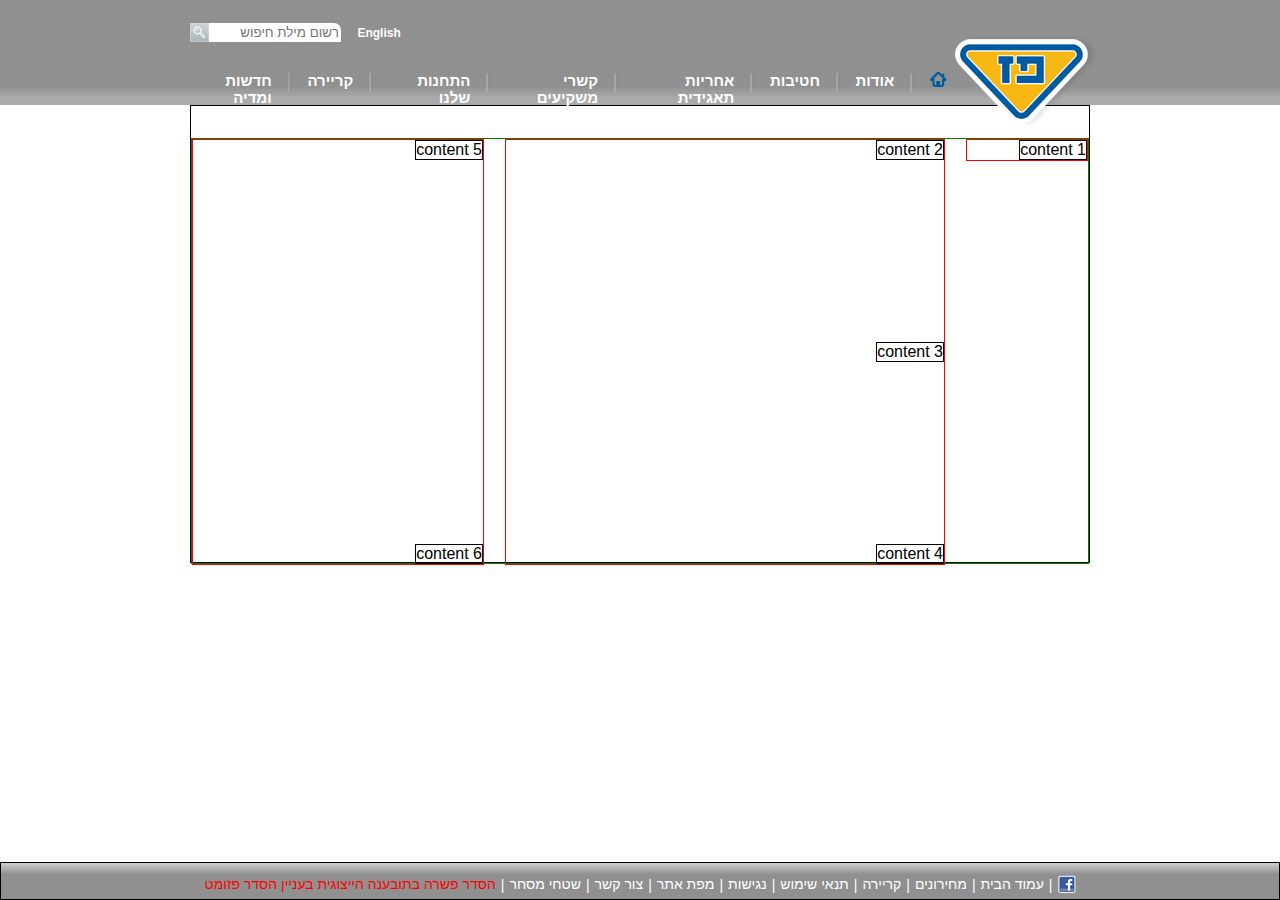
==== contact_page.html @ d85e0236 "add contact_page layout" ====
<!DOCTYPE html>
<html lang="en">

<head>
  <link rel="stylesheet" href="style.css">
  <title>פז - עמוד הבית</title>
</head>

<body>



  <header>

    <div class="header_container">
      <div class="header-top">
        <a href="#">English</a>
        <div class="search-container">
          <form action="" class="search-form">
            <input type="text" placeholder="רשום מילת חיפוש"><button type="submit"></button>
          </form>
        </div>
      </div>
      <div class="header-bottom">
        <div class="logo">
          <a href="#"><img src="images/paz_logo.png" alt=""></a>
        </div>
        <nav class="top-bar">
          <ul>
            <li>
              <a href="#"><img src="images/menu_home_blue.png" alt=""></a>
            </li>
            <li class="sep"></li>
            <li class="dropdown">
              <a href="#">אודות</a>
              <ul class="dropdown-content">
                <li><a href="#">אודות</a></li>
                <li class="sep-2"></li>
                <li><a href="#">היסטוריה</a></li>
                <li class="sep-2"></li>
                <li><a href="#">חזון וערכים</a></li>
                <li class="sep-2"></li>
                <li><a href="#">מבנה הקבוצה</a></li>
                <li class="sep-2"></li>
                <li><a href="#">חברי דירקטוריון</a></li>
                <li class="sep-2"></li>
                <li><a href="#">הנהלת הקבוצה</a></li>
                <li class="sep-2"></li>
                <li><a href="#">פרסים והוקרה</a></li>
              </ul>
            </li>
            <li class="sep"></li>
            <li class="dropdown"><a href="#">חטיבות</a>
              <ul class="dropdown-content">
                <li><a href="#">חטיבות</a></li>
                <li class="sep-2"></li>
                <li><a href="#">קמעונאות ומסחר</a></li>
                <li class="sep-2"></li>
                <li><a href="#">תעשיות ושירותים</a></li>
                <li class="sep-2"></li>
                <li><a href="#">זיקוק</a></li>
              </ul>
            </li>
            <li class="sep"></li>
            <li class="dropdown"><a href="#">אחריות תאגידית</a>
              <ul class="dropdown-content">
                <li><a href="#">אחריות תאגידית</a></li>
                <li class="sep-2"></li>
                <li><a href="#">הקוד האתי</a></li>
                <li class="sep-2"></li>
                <li><a href="#">מעורבות חברתית</a></li>
                <li class="sep-2"></li>
                <li><a href="#">נגישות</a></li>
                <li class="sep-2"></li>
                <li><a href="#">איכות הסביבה ובטיחות</a></li>
                <li class="sep-2"></li>
                <li><a href="#">דירוג מעלה</a></li>
              </ul>
            </li>
            <li class="sep"></li>
            <li class="dropdown"><a href="#">קשרי משקיעים</a>
              <ul class="dropdown-content">
                <li><a href="#">פרופיל החברה</a></li>
                <li class="sep-2"></li>
                <li><a href="#">דו"חות כספיים</a></li>
                <li class="sep-2"></li>
                <li><a href="#">כלים למשקיעים</a></li>
                <li class="sep-2"></li>
                <li><a href="#">נתוני מניה</a></li>
                <li class="sep-2"></li>
                <li><a href="#">אסיפות כלליות</a></li>
              </ul>
            </li>
            <li class="sep"></li>
            <li class="dropdown"><a href="#">התחנות שלנו</a>
              <ul class="dropdown-content">
                <li><a href="#">התחנות שלנו</a></li>
                <li class="sep-2"></li>
                <li><a href="#">נגישות מתחמי פז</a></li>
                <li class="sep-2"></li>
                <li><a href="#">רשימת תחנות</a></li>
                <li class="sep-2"></li>
                <li><a href="#">מועדונים</a></li>
              </ul>
            </li>
            <li class="sep"></li>
            <li class="dropdown"><a href="#">קריירה</a>
              <ul class="dropdown-content">
                <li><a href="#">לעבוד בפז</a></li>
                <li class="sep-2"></li>
                <li><a href="#">ניהול תחנת פז</a></li>
                <li class="sep-2"></li>
                <li><a href="#">קריירה</a></li>
              </ul>
            </li>
            <li class="sep"></li>
            <li class="dropdown"><a href="#">חדשות ומדיה</a>
              <ul class="dropdown-content">
                <li><a href="#">פרסומות</a></li>
                <li class="sep-2"></li>
                <li><a href="#">הודעות לעיתונות</a></li>
              </ul>
            </li>
          </ul>
        </nav>
      </div>
  </header>

  <main class="contact-page">

    <div class="row">

      <div class="col">
        <div class="content">content 1</div>
      </div>

    

    <div class="col">
      <div class="content">content 2</div>
      <div class="content">content 3</div>
      <div class="content">content 4</div>
    </div>

    <div class="col">
  
      <div class="content">content 5</div>
      <div class="content">content 6</div>

    </div>

  </div>
  

  </main>

 

  <footer>

    <ul class="footer-nav">
      <li><a class="fb" href="#"></a></li>
      <li class="sep-1">|</li>
      <li><a href="#">עמוד הבית</a></li>
      <li class="sep-1">|</li>
      <li><a href="#">מחירונים</a></li>
      <li class="sep-1">|</li>
      <li><a href="#">קריירה</a></li>
      <li class="sep-1">|</li>
      <li><a href="#">תנאי שימוש</a></li>
      <li class="sep-1">|</li>
      <li><a href="#">נגישות</a></li>
      <li class="sep-1">|</li>
      <li><a href="#">מפת אתר</a></li>
      <li class="sep-1">|</li>
      <li><a href="#">צור קשר</a></li>
      <li class="sep-1">|</li>
      <li><a href="#">שטחי מסחר</a></li>
      <li class="sep-1">|</li>
      <li><a class="pazomat" href="#">הסדר פשרה בתובענה הייצוגית בעניין הסדר פזומט</a></li>
    </ul>

  </footer>


</body>

</html>
---- style.css ----
* {
    box-sizing: border-box;
    font-family: Arial, Helvetica, sans-serif;
    margin: 0;
}

html {
    direction: rtl;
}

header {
    height: 105px;
    width: 100;
    position: relative;
    background-color: rgb(144, 144, 144);
    background: linear-gradient(180deg, rgba(144, 144, 144, 1) 82%, rgba(170, 170, 170, 1) 93%);
}

.header_container {
    display: flex;
    flex-direction: column;
    margin: auto;
    width: 900px;
    height: 105px;
    justify-content: flex-end;
    align-items: flex-end;
    position: relative;
}

li.sep {
    width: 4px;
    height: 21px;
    background: url(images/menu_sep.png) no-repeat 0 0px;
    margin: 0 16px;
}

.search-container {
    display: inline-block;
}

.search-container input {
    border: none;
    border-top-right-radius: 7px;
    width: 132px;
    height: 19px;
    display: inline-block;
}

.search-container button {
    background: url(images/search_button.png)no-repeat 0 0px;
    border: none;
    width: 19px;
    height: 19px;
    display: inline-block;
}

.search-form {
    display: flex;
    justify-content: flex-end;
}

.top-bar>ul {
    width: 757px;
    height: 33px;
    display: flex;
    list-style: none;
    padding: 0;
}

.header-bottom {
    display: flex;
    justify-content: flex-end;
    margin-right: 30px;
}

.logo {
    position: absolute;
    left: 765px;
    top: 35px;
}

.top-bar>ul>li>a {
    text-decoration: none;
    color: #fff;
    font-size: 15px;
    height: 33px;
    font-weight: bold;
    display: inline-block;
}

.sep-2 {
    width: 100%;
    zoom: 1;
    padding: 0;
    margin: 0;
    height: 1px;
    background: url(images/menu_dropdown_sep.png) repeat-x 0 0;
}

.dropdown-content a {
    display: block;
}

.dropdown-content a:not(.sep-2) {
    font-size: 15px;
    font-weight: bold;
    text-decoration: none;
    color: #fff;
    padding: 4px;
    white-space: nowrap;
}

.dropdown {
    position: relative;
    display: inline;
    z-index: 1;
}

.dropdown-content {
    background: rgb(144, 144, 144);
    background: linear-gradient(0deg, rgba(144, 144, 144, 1) 88%, rgba(171, 171, 171, 1) 95%);
    display: flex;
    position: absolute;
    flex-direction: column;
    list-style: none;
    padding: 0;
    top: 33px;
    display: none;
}

.dropdown-content a:hover {
    background-color: rgb(188, 188, 188);
}

.dropdown a:hover {
    color: rgb(0, 96, 155);
    text-decoration: underline;
}

.dropdown:hover>.dropdown-content {
    display: block;
}

.header-top {
    margin-bottom: 30px;
}

.header-top a {
    text-decoration: none;
    color: #fff;
    font-size: 12px;
    font-weight: bold;
    display: inline-block;
    margin-left: 12px;
}



.row-content-1 {
    position: relative;
    width: 293px;
    height: 355px;
    margin-left: 5px;
    margin-right: 5px;
    margin-top: 30px;
    border-bottom-right-radius: 20px;
}

.row-content-1>div {
    display: flex;
    flex-direction: column;
    align-items: flex-start;
    position: absolute;
    color: #fff;
    font-size: 13px;
    width: 248px;
    height: 97px;
    bottom: 0;
    margin: 8px;
    border-bottom-right-radius: 20px;
    background-color: rgb(125, 125, 125, 0.9);
}

.row-content-1>div p {
    width: 228px;
    height: 52px;
    padding-right: 10px;
    margin-top: 4px;
}

.row-content-1>div h3 {
    padding-right: 10px;
    width: 228px;
    height: 14px;
    margin-top: 5px;
}

.read-more {
    width: 54px;
    height: 15px;
    background: url(images/read_more_white.png) no-repeat left center;
    align-self: flex-end;
    margin-left: 10px;
    margin-top: 5px;
}

.row-content-1>div a {
    color: #fff;
    width: 54px;
    display: inline-block;
}

.read-more>a:hover {
    color: rgb(0, 96, 155);
}

.read-more:hover {
    background: url(images/read_more_blue.png) no-repeat left center;
}

.row-content-1:nth-child(1) {
    background: url(images/1908364606615453350.JPG);
}

.row-content-1:nth-child(2) {
    background: url(images/Picture-046410251500.jpg);
}

.row-content-1:nth-child(3) {
    background: url(images/פזקר_-291_354410564000.jpg);
}

.row-content-2 {
    border: 2px solid rgb(235, 235, 235);
    width: 292px;
    height: 216px;
    margin-left: 5.5px;
    margin-right: 5.5px;
    margin-top: 18px;
    border-top-right-radius: 20px;
    background: rgb(236, 236, 236);
    background: linear-gradient(0deg, rgba(236, 236, 236, 1) 33%, rgba(254, 254, 254, 1) 79%);
    display: flex;
    flex-direction: column;
    align-items: flex-start;
    color: rgb(87, 87, 87, 1);
    font-size: 13px;
}

.more-details, .area {
    background: url(images/read_more_yellow.png) no-repeat left center;
}

.row-content-2>h3 {
    height: 33px;
    right: 4px;
    line-height: 34px;
    font-weight: bold;
    margin-bottom: 15px;
    font-size: 14px;
    width: 244px;
    height: 33px;
    margin-right: 24px;
    padding: 0;
    border-bottom: 2px solid rgb(235, 235, 235);;
}

.row-content-2>img {
    width: 250px;
    height: 110px;
    margin-right: 24px;
}

.more-details {
    margin-top: 15px;
    margin-left: 15px;
    width: 87.5px;
    height: 15px;
    align-self: flex-end;
}

.more-details>a {
    width: 87.5px;
    height: 15px;
    display: inline-block;
}

.more-details>a, .area>a {
    color: rgb(114, 113, 109);
}

.more-details>a:hover, .area>a:hover {
    color: rgb(0, 96, 155);
}

.more-details:hover, .area>a:hover {
    background: url(images/read_more_blue.png) no-repeat left center;
}

.distribution {
    display: flex;
    justify-content: space-between;
    align-items: flex-start;
    width: 244px;
    height: 168px;
    margin-right: 15px;
    margin-bottom: 10px;
}
.distribution>img[src^="images/Untitled-3058756287.jpg"]{
    display: inline-block;
    height: 165px;
}
.areas {
    width: 54px;
    height: 70px;
    display: inline-block;
}

.area {
    width: 37.5px;
    height: 13px;
    margin: 7px;
    display: block;
}

.area>a {
    width: 37.5px;
    height: 13px;
    display: block;
}




footer {
    border: 1px solid black;
    position: fixed;
    width: 100%;
    height: 38px;
    bottom: 0;
    background-color: rgb(144, 144, 144);
    background: linear-gradient(0deg, rgba(144, 144, 144, 1) 69%, rgba(203, 203, 203, 1) 97%);
}

.footer-nav {
   
    height: 30px;
    display: flex;
    justify-content: center;
    align-items: flex-end;
    list-style: none;
    padding: 0;

}

.footer-nav>li.sep-1 {
  margin-left: 5px;
  margin-right: 5px;
    color: #fff;
    font-size: 14px;

}

.footer-nav>li>a.pazomat{
    color: red;
}

.footer-nav>li>a{
    text-decoration: none;
    color: #fff;
    font-size: 14px;

}
.footer-nav>li>a.fb{
    width: 18px;
    height: 18px;
    display: block;
  
    background-image: url(images/fb_icon.png) ;
}


.footer-nav>li>a:hover,.header-top>a:hover {
    color: rgb(0, 96, 155);
    text-decoration: underline;
}

.row {
    border: 1px solid green;
    display: flex;
    justify-content: space-between;
    align-items: flex-start;
    height:426px ;
    
}
.col{
    border: 1px solid red;
    display: flex;
    flex-direction: column;
    justify-content: space-between;
    align-items: flex-start;
    
    
   
}
.col:nth-child(1){
  flex-basis: 122px;
    
    
   
}

.col:nth-child(2){
    flex-basis: 440px;
    height: 426px;
      
      
     
  }

  .col:nth-child(3){
    flex-basis: 292px;
    height: 426px;
      
     
  }
  


main.contact-page{
    margin: auto;
    border: 1px solid black;
    width: 900px;
    height: 458px;
    padding-top: 32px;
    
}

.content{
    border: 1px solid black;
}
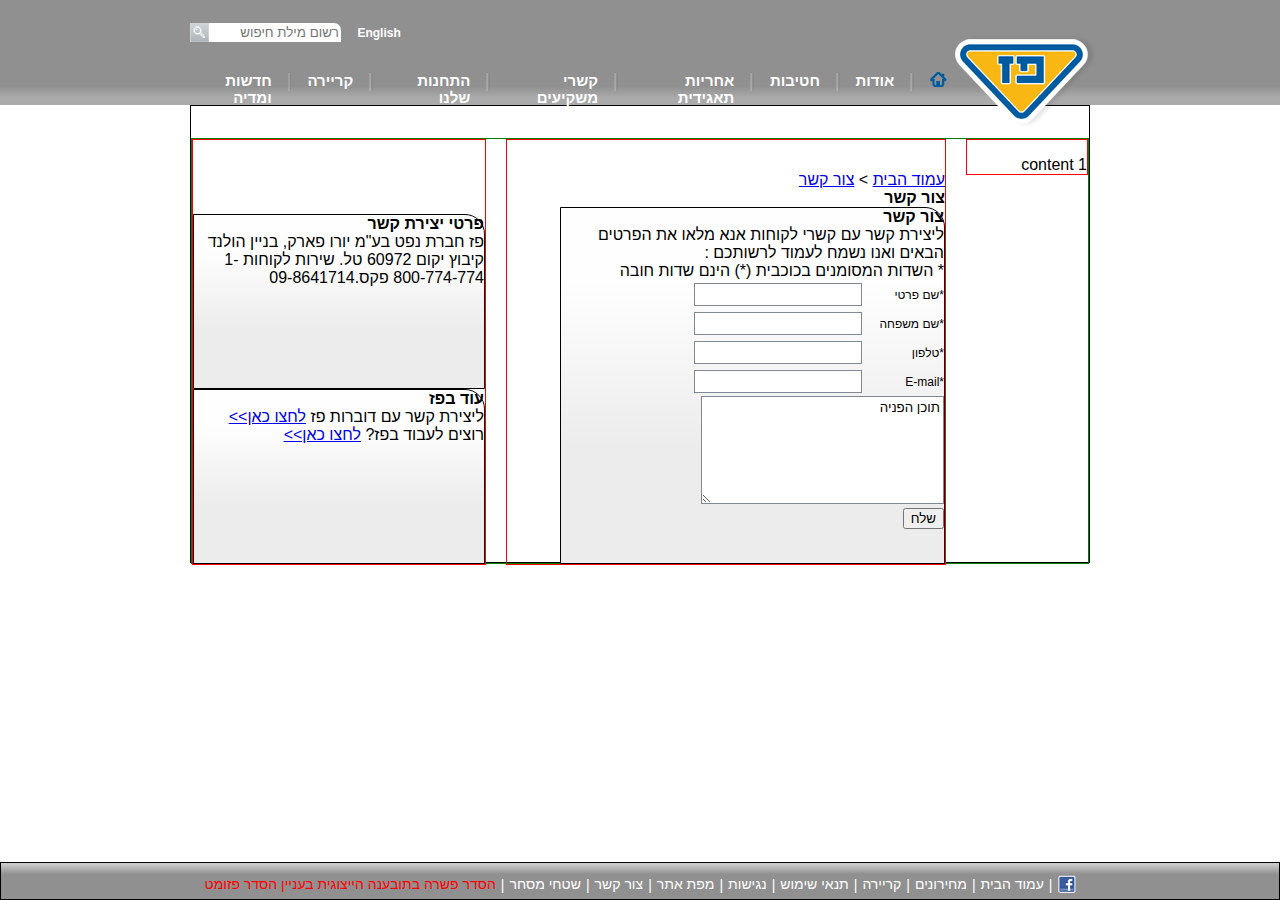
==== commit 7673f436: "fix layout bug in index and add contact page" ====
--- a/contact_page.html
+++ b/contact_page.html
@@ -128,33 +128,100 @@
 
   <main class="contact-page">
 
-    <div class="row">
+    <div class="row_contact">
 
       <div class="col">
         <div class="content">content 1</div>
       </div>
 
-    
-
-    <div class="col">
-      <div class="content">content 2</div>
-      <div class="content">content 3</div>
-      <div class="content">content 4</div>
+
+
+      <div class="col">
+        <div class="content-2">
+
+          <div>
+            <a href="#">עמוד הבית</a>
+            <span>></span>
+            <a href="#">צור קשר</a>
+          </div>
+
+        </div>
+
+        <div class="content-3">
+          <h4>צור קשר</h4>
+
+        </div>
+
+
+        <div class="content-4">
+
+          <form class="contact-form" action="">
+            <h4>צור קשר</h4>
+            <p>ליצירת קשר עם קשרי לקוחות אנא מלאו את הפרטים הבאים ואנו נשמח לעמוד לרשותכם :</p>
+            <p>* השדות המסומנים בכוכבית (*) הינם שדות חובה</p>
+
+<div class="fields">
+  <div> <label for="">*שם פרטי</label>
+    <input type="text">
+  </div>
+
+  <div><label for="">*שם משפחה</label>
+    <input type="text">
+  </div>
+  <div><label for="">*טלפון</label>
+    <input type="tel">
+  </div>
+  <div></div>
+  <div><label for="">*E-mail</label>
+    <input type="email">
+  </div>
+
+
+
+  <textarea name="" id="" cols="20" rows="3">תוכן הפניה</textarea>
+  <button>שלח</button></div>
+
+
+
+          </form>
+
+
+        </div>
+
+      </div>
+
+      <div class="col">
+
+        <div class="content-5">
+          <div>
+            <h4>פרטי יצירת קשר</h4>
+            <p>פז חברת נפט בע"מ
+              יורו פארק, בניין הולנד
+              קיבוץ יקום 60972
+              טל. שירות לקוחות 1-800-774-774
+              פקס.09-8641714</p>
+          </div>
+
+
+        </div>
+        <div class="content-6">
+          <div>
+            <h4>עוד בפז</h4>
+            <span>ליצירת קשר עם דוברות פז</span>
+            <a href="#">לחצו כאן>> </a>
+            <span>רוצים לעבוד בפז?</span>
+            <a href="#">לחצו כאן>> </a>
+          </div>
+        </div>
+
+      </div>
+
     </div>
 
-    <div class="col">
-  
-      <div class="content">content 5</div>
-      <div class="content">content 6</div>
-
-    </div>
-
-  </div>
-  
 
   </main>
 
- 
+
 
   <footer>
 
--- a/style.css
+++ b/style.css
@@ -154,6 +154,11 @@
     margin-left: 12px;
 }
 
+.row {
+   
+    display: flex;  
+    justify-content: center;  
+}
 
 
 .row-content-1 {
@@ -385,7 +390,8 @@
     text-decoration: underline;
 }
 
-.row {
+
+.row_contact {
     border: 1px solid green;
     display: flex;
     justify-content: space-between;
@@ -397,34 +403,23 @@
     border: 1px solid red;
     display: flex;
     flex-direction: column;
-    justify-content: space-between;
+    justify-content: flex-end;
     align-items: flex-start;
-    
-    
-   
 }
 .col:nth-child(1){
   flex-basis: 122px;
-    
-    
-   
+  height: 36px;  
 }
 
 .col:nth-child(2){
     flex-basis: 440px;
-    height: 426px;
-      
-      
-     
+    height: 426px;   
   }
 
   .col:nth-child(3){
     flex-basis: 292px;
-    height: 426px;
-      
-     
+    height: 426px;     
   }
-  
 
 
 main.contact-page{
@@ -437,6 +432,49 @@
 }
 
 .content{
+    
+}
+form.contact-form label{
+    display: inline-block;
+    font-size: 12px;
+    width: 75px;
+}
+
+
+.contact-form{
     border: 1px solid black;
-}
-
+    width: 385px;
+    height: 357px;
+    background: rgb(236, 236, 236);
+    background: linear-gradient(0deg, rgba(236, 236, 236, 1) 33%, rgba(254, 254, 254, 1) 79%);
+    border-top-right-radius:20px;
+}
+
+.col>.content-5,.col>.content-6{
+    border: 1px solid black;
+    border-top-right-radius:20px;
+    width: 292px;
+    height: 175px;
+    background: rgb(236, 236, 236);
+    background: linear-gradient(0deg, rgba(236, 236, 236, 1) 33%, rgba(254, 254, 254, 1) 79%);
+
+}
+
+.fields>textarea{
+    padding: 3px;
+    width: 243px;
+    height: 108px;
+    border: 1px solid #808992;
+}
+
+.fields input{
+    width: 168px;
+    padding: 3px;
+    margin: 3px;
+    border: 1px solid #808992;
+}
+
+.fields{
+    width: 260px;
+    height: 216px;
+}
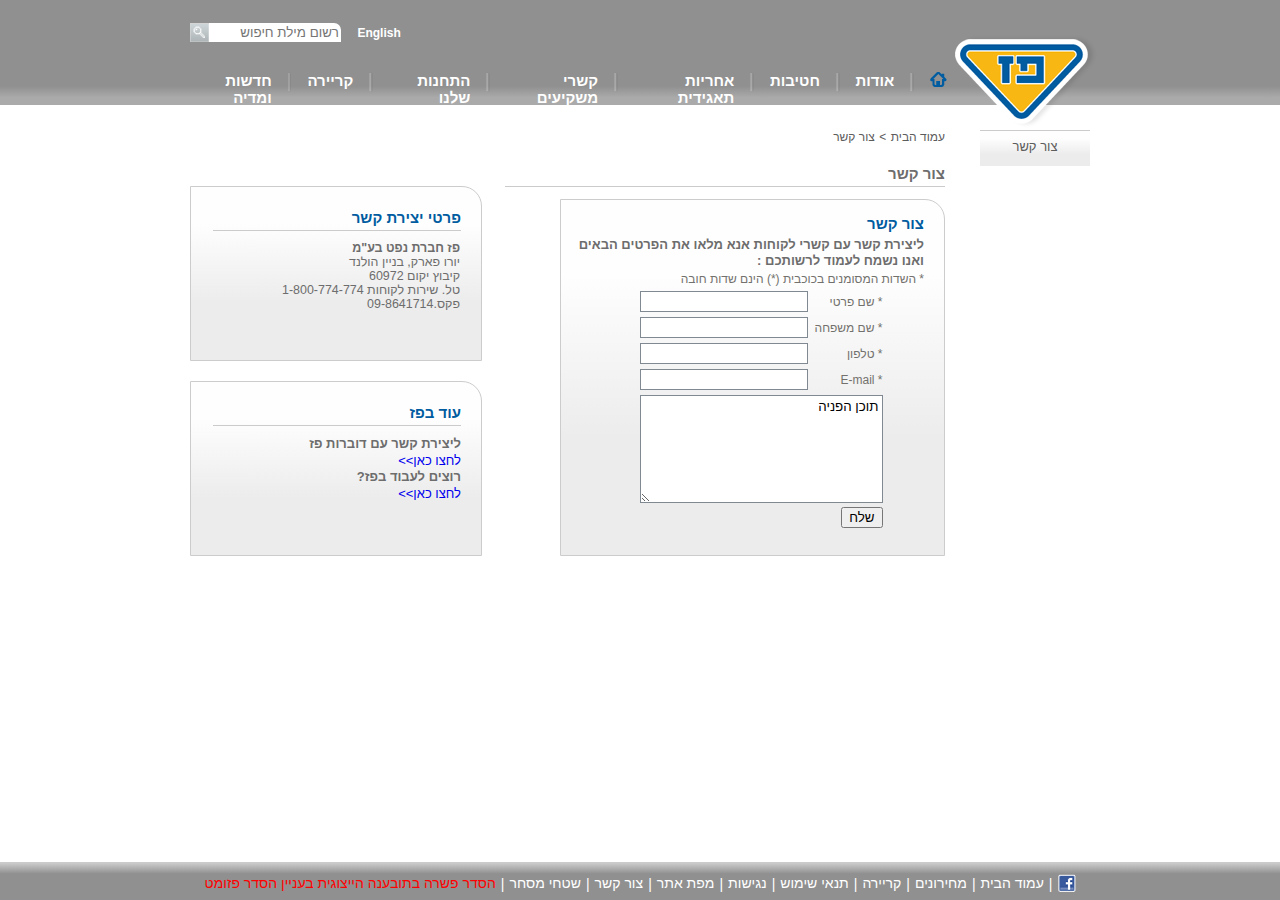
==== commit 040c677a: "end of contat page" ====
--- a/contact_page.html
+++ b/contact_page.html
@@ -127,89 +127,61 @@
   </header>
 
   <main class="contact-page">
-
     <div class="row_contact">
-
-      <div class="col">
-        <div class="content">content 1</div>
-      </div>
-
-
-
-      <div class="col">
+      <div class="col_contact">
+        <div class="content">
+
+          <a class="button-contact" href="#">צור קשר</a>
+
+        </div>
+      </div>
+      <div class="col_contact">
         <div class="content-2">
-
-          <div>
+          <div class="navigation">
             <a href="#">עמוד הבית</a>
             <span>></span>
             <a href="#">צור קשר</a>
           </div>
-
-        </div>
-
+        </div>
         <div class="content-3">
           <h4>צור קשר</h4>
-
-        </div>
-
-
+        </div>
         <div class="content-4">
-
           <form class="contact-form" action="">
             <h4>צור קשר</h4>
-            <p>ליצירת קשר עם קשרי לקוחות אנא מלאו את הפרטים הבאים ואנו נשמח לעמוד לרשותכם :</p>
-            <p>* השדות המסומנים בכוכבית (*) הינם שדות חובה</p>
-
-<div class="fields">
-  <div> <label for="">*שם פרטי</label>
-    <input type="text">
-  </div>
-
-  <div><label for="">*שם משפחה</label>
-    <input type="text">
-  </div>
-  <div><label for="">*טלפון</label>
-    <input type="tel">
-  </div>
-  <div></div>
-  <div><label for="">*E-mail</label>
-    <input type="email">
-  </div>
-
-
-
-  <textarea name="" id="" cols="20" rows="3">תוכן הפניה</textarea>
-  <button>שלח</button></div>
-
-
-
+            <p class="directive">ליצירת קשר עם קשרי לקוחות אנא מלאו את הפרטים הבאים ואנו נשמח לעמוד לרשותכם :</p>
+            <p class="mandatory_field">* השדות המסומנים בכוכבית (*) הינם שדות חובה</p>
+            <div class="fields">
+              <div><label for="">* שם פרטי</label><input type="text"></div>
+              <div><label for="">* שם משפחה</label><input type="text"></div>
+              <div><label for="">* טלפון</label><input type="tel"></div>
+              <div><label for="">* E-mail</label><input type="email"></div>
+              <textarea name="" id="" cols="20" rows="3">תוכן הפניה</textarea>
+              <button>שלח</button>
+            </div>
           </form>
-
-
-        </div>
-
-      </div>
-
-      <div class="col">
+        </div>
+      </div>
+      <div class="col_contact">
 
         <div class="content-5">
           <div>
             <h4>פרטי יצירת קשר</h4>
-            <p>פז חברת נפט בע"מ
-              יורו פארק, בניין הולנד
-              קיבוץ יקום 60972
-              טל. שירות לקוחות 1-800-774-774
-              פקס.09-8641714</p>
+            <div class="address">
+              <h5>פז חברת נפט בע"מ</h5>
+              <h5>יורו פארק, בניין הולנד</h5>
+              <h5>קיבוץ יקום 60972</h5>
+              <h5>טל. שירות לקוחות 1-800-774-774</h5>
+              <h5>פקס.09-8641714</h5>
+            </div>
           </div>
-
-
         </div>
         <div class="content-6">
-          <div>
-            <h4>עוד בפז</h4>
-            <span>ליצירת קשר עם דוברות פז</span>
+          <h4>עוד בפז</h4>
+          <div class="more-pas"> 
+            <h5>ליצירת קשר עם דוברות פז</h5>
             <a href="#">לחצו כאן>> </a>
-            <span>רוצים לעבוד בפז?</span>
+            <h5>רוצים לעבוד בפז?</h5>
             <a href="#">לחצו כאן>> </a>
           </div>
         </div>
--- a/style.css
+++ b/style.css
@@ -155,16 +155,15 @@
 }
 
 .row {
-   
-    display: flex;  
-    justify-content: center;  
-}
-
+    display: flex;
+    justify-content: center;
+}
 
 .row-content-1 {
     position: relative;
     width: 293px;
     height: 355px;
+    min-width: 293px;
     margin-left: 5px;
     margin-right: 5px;
     margin-top: 30px;
@@ -267,7 +266,8 @@
     height: 33px;
     margin-right: 24px;
     padding: 0;
-    border-bottom: 2px solid rgb(235, 235, 235);;
+    border-bottom: 2px solid rgb(235, 235, 235);
+    ;
 }
 
 .row-content-2>img {
@@ -311,10 +311,12 @@
     margin-right: 15px;
     margin-bottom: 10px;
 }
-.distribution>img[src^="images/Untitled-3058756287.jpg"]{
+
+.distribution>img[src^="images/Untitled-3058756287.jpg"] {
     display: inline-block;
     height: 165px;
 }
+
 .areas {
     width: 54px;
     height: 70px;
@@ -334,11 +336,8 @@
     display: block;
 }
 
-
-
-
 footer {
-    border: 1px solid black;
+    
     position: fixed;
     width: 100%;
     height: 38px;
@@ -348,133 +347,243 @@
 }
 
 .footer-nav {
-   
     height: 30px;
     display: flex;
     justify-content: center;
     align-items: flex-end;
     list-style: none;
+    min-width: 900px;
     padding: 0;
-
 }
 
 .footer-nav>li.sep-1 {
-  margin-left: 5px;
-  margin-right: 5px;
+    margin-left: 5px;
+    margin-right: 5px;
     color: #fff;
     font-size: 14px;
-
-}
-
-.footer-nav>li>a.pazomat{
+}
+
+.footer-nav>li>a.pazomat {
     color: red;
 }
 
-.footer-nav>li>a{
+.footer-nav>li>a {
     text-decoration: none;
     color: #fff;
     font-size: 14px;
-
-}
-.footer-nav>li>a.fb{
+}
+
+.footer-nav>li>a.fb {
     width: 18px;
     height: 18px;
     display: block;
-  
-    background-image: url(images/fb_icon.png) ;
-}
-
-
-.footer-nav>li>a:hover,.header-top>a:hover {
+    background-image: url(images/fb_icon.png);
+}
+
+.footer-nav>li>a:hover, .header-top>a:hover {
     color: rgb(0, 96, 155);
     text-decoration: underline;
 }
 
-
 .row_contact {
-    border: 1px solid green;
     display: flex;
     justify-content: space-between;
     align-items: flex-start;
-    height:426px ;
+    height: 426px;
+}
+
+.col_contact {
     
-}
-.col{
-    border: 1px solid red;
     display: flex;
     flex-direction: column;
     justify-content: flex-end;
     align-items: flex-start;
 }
-.col:nth-child(1){
-  flex-basis: 122px;
-  height: 36px;  
-}
-
-.col:nth-child(2){
+
+.col_contact:nth-child(1) {
+    flex-basis: 122px;
+    height: 36px;
+}
+
+.col_contact:nth-child(2) {
     flex-basis: 440px;
-    height: 426px;   
-  }
-
-  .col:nth-child(3){
+    height: 426px;
+}
+
+.col_contact:nth-child(3) {
+    
     flex-basis: 292px;
-    height: 426px;     
-  }
-
-
-main.contact-page{
+    height: 370px;
+    justify-content: space-between;
+    align-self: flex-end;
+}
+
+main.contact-page {
     margin: auto;
-    border: 1px solid black;
     width: 900px;
     height: 458px;
-    padding-top: 32px;
-    
-}
-
-.content{
-    
-}
-form.contact-form label{
+    padding-top: 25px;
+}
+
+form.contact-form label {
     display: inline-block;
     font-size: 12px;
     width: 75px;
 }
 
-
-.contact-form{
-    border: 1px solid black;
+.contact-form {
+    border: 1px solid rgb(204, 204, 204);
     width: 385px;
     height: 357px;
     background: rgb(236, 236, 236);
     background: linear-gradient(0deg, rgba(236, 236, 236, 1) 33%, rgba(254, 254, 254, 1) 79%);
-    border-top-right-radius:20px;
-}
-
-.col>.content-5,.col>.content-6{
-    border: 1px solid black;
-    border-top-right-radius:20px;
+    border-top-right-radius: 20px;
+}
+
+.col_contact>.content-5, .col_contact>.content-6 {
+    border: 1px solid rgb(204, 204, 204);
+    border-top-right-radius: 20px;
     width: 292px;
     height: 175px;
     background: rgb(236, 236, 236);
     background: linear-gradient(0deg, rgba(236, 236, 236, 1) 33%, rgba(254, 254, 254, 1) 79%);
-
-}
-
-.fields>textarea{
+}
+
+.contact-form>p.directive {
+    width: 347px;
+    height: 30px;
+    font-size: 13px;
+    display: block;
+    color: #6d6d6d;
+    font-size: 13px;
+    font-weight: bold;
+    line-height: 1.2;
+    margin: 5px 0;
+}
+
+.contact-form>h4 {
+    color: #005ca0;
+    font-weight: bold;
+    font-size: 15px;
+    margin-right: 20px;
+    margin-top: 15px;
+}
+
+.contact-form>p.mandatory_field, form.contact-form label {
+    color: #72716d;
+    font-size: 12px;
+}
+
+.contact-form>p.mandatory_field, .contact-form>p.directive {
+    margin-right: 20px;
+}
+
+.fields>textarea {
     padding: 3px;
     width: 243px;
     height: 108px;
+    margin-top: 5px;
     border: 1px solid #808992;
 }
 
-.fields input{
+.fields input {
     width: 168px;
-    padding: 3px;
-    margin: 3px;
+    padding: 2px;
+    margin-top: 5px;
     border: 1px solid #808992;
 }
 
-.fields{
+.fields {
     width: 260px;
     height: 216px;
-}
+    margin: auto;
+}
+
+.content-3>h4 {
+    font-size: 15px;
+    font-weight: bold;
+    border-bottom: 1px solid #cbcbcb;
+    margin-bottom: 12px;
+    padding-bottom: 4px;
+    width: 440px;
+    color: #6d6d6d;
+}
+
+.content-2>.navigation {
+margin-bottom: 20px;
+}
+
+.content-2>.navigation >*{
+    color: #5c5c5c;
+    text-decoration: none;
+    outline: none;
+    font-size: 12px;
+}
+
+
+.content-2>.navigation >a:hover ,.content-6 a:hover,.button-contact:hover{
+    color: rgb(0, 96, 155);
+    text-decoration: underline;
+}
+
+.address{
+    
+    color: #6d6d6d;
+    width: 248px;
+    height:65px;
+    font-size: 15px;
+    margin: auto;
+ 
+}
+
+.address > h5{
+    font-weight:normal;
+ 
+ 
+}
+.address > h5:nth-child(1){
+    font-weight: bold;
+ 
+ 
+}
+
+.content-5 h4,.content-6 h4{
+      font-size: 15px;
+    font-weight: bold;
+    color: #005ca0;
+    margin-bottom: 10px;
+    margin-right: 20px;
+    margin-top: 20px;
+    width: 248px;
+    border-bottom: 1px solid #cbcbcb;
+    line-height: 1.5;
+}
+
+.content-6 h5{
+    color: #6d6d6d;
+    font-size: 13px;
+
+}
+.more-pas{
+   margin-right: 20px;
+}
+
+.content-6 a{
+    font-size: 13px;
+    text-decoration:none;
+
+}
+
+.button-contact{
+display: block;
+width: 110px;
+height: 36px;
+text-align: center;
+text-decoration:none;
+border-top: 1px solid  #cbcbcb;
+font-size: 13px;
+color: #5c5c5c;
+line-height: 32px;
+background: rgb(236, 236, 236);
+background: linear-gradient(0deg, rgba(236, 236, 236, 1) 33%, rgba(254, 254, 254, 1) 79%);
+}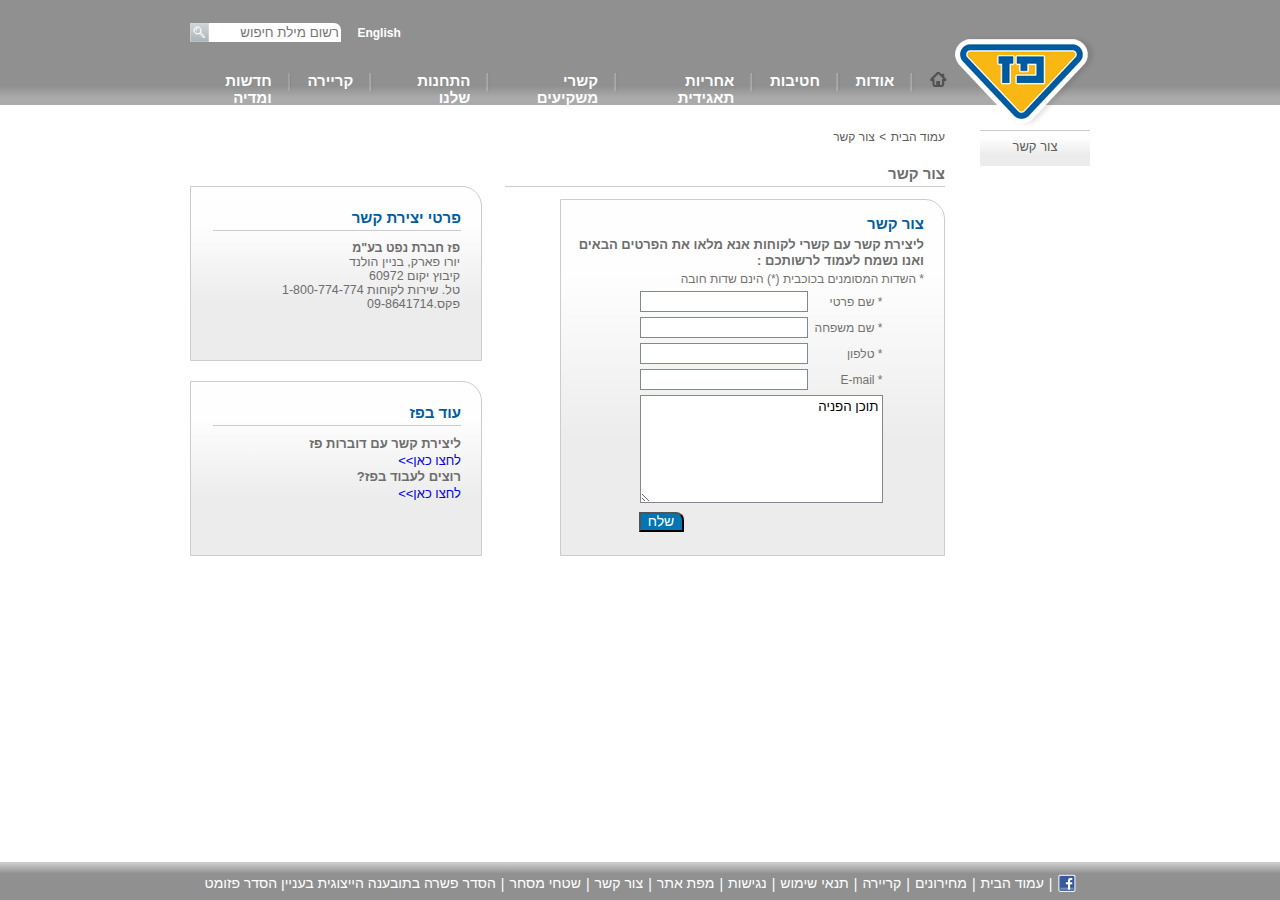
==== commit 8b130c53: "fix home page link" ====
--- a/contact_page.html
+++ b/contact_page.html
@@ -3,7 +3,7 @@
 
 <head>
   <link rel="stylesheet" href="style.css">
-  <title>פז - עמוד הבית</title>
+  <title>פז - צור קשר</title>
 </head>
 
 <body>
@@ -28,7 +28,7 @@
         <nav class="top-bar">
           <ul>
             <li>
-              <a href="#"><img src="images/menu_home_blue.png" alt=""></a>
+              <a class="home" href="#"></a>
             </li>
             <li class="sep"></li>
             <li class="dropdown">
@@ -152,12 +152,12 @@
             <p class="directive">ליצירת קשר עם קשרי לקוחות אנא מלאו את הפרטים הבאים ואנו נשמח לעמוד לרשותכם :</p>
             <p class="mandatory_field">* השדות המסומנים בכוכבית (*) הינם שדות חובה</p>
             <div class="fields">
-              <div><label for="">* שם פרטי</label><input type="text"></div>
-              <div><label for="">* שם משפחה</label><input type="text"></div>
-              <div><label for="">* טלפון</label><input type="tel"></div>
-              <div><label for="">* E-mail</label><input type="email"></div>
+              <div><label for="">* שם פרטי</label><input type="text"  ></div>
+              <div><label for="">* שם משפחה</label><input type="text" ></div>
+              <div><label for="">* טלפון</label><input type="tel" ></div>
+              <div><label for="">* E-mail</label><input type="email"  ></div>
               <textarea name="" id="" cols="20" rows="3">תוכן הפניה</textarea>
-              <button>שלח</button>
+              <button type="submit">שלח</button>
             </div>
           </form>
         </div>
@@ -216,7 +216,7 @@
       <li class="sep-1">|</li>
       <li><a href="#">שטחי מסחר</a></li>
       <li class="sep-1">|</li>
-      <li><a class="pazomat" href="#">הסדר פשרה בתובענה הייצוגית בעניין הסדר פזומט</a></li>
+      <li><a href="#">הסדר פשרה בתובענה הייצוגית בעניין הסדר פזומט</a></li>
     </ul>
 
   </footer>
--- a/style.css
+++ b/style.css
@@ -220,6 +220,15 @@
 
 .read-more:hover {
     background: url(images/read_more_blue.png) no-repeat left center;
+}
+
+.top-bar .home {
+    width: 17px;
+    background: url(images/menu_home.png) no-repeat 0 top;
+}
+
+.top-bar .home:hover {
+    background-position: -17px top;
 }
 
 .row-content-1:nth-child(1) {
@@ -337,7 +346,6 @@
 }
 
 footer {
-    
     position: fixed;
     width: 100%;
     height: 38px;
@@ -393,7 +401,6 @@
 }
 
 .col_contact {
-    
     display: flex;
     flex-direction: column;
     justify-content: flex-end;
@@ -411,7 +418,6 @@
 }
 
 .col_contact:nth-child(3) {
-    
     flex-basis: 292px;
     height: 370px;
     justify-content: space-between;
@@ -499,6 +505,23 @@
     margin: auto;
 }
 
+.fields button {
+    width: 45px;
+    height: 20px;
+    border-top-right-radius: 8px;
+    background-color: rgb(0, 118, 181);
+    color: #fff;
+    font-size: 14px;
+    margin-top: 5px;
+    margin-right: 199px;
+    line-height: 0.8;
+}
+
+.fields button:hover {
+
+    background-color: rgb(253, 163, 51);  
+}
+
 .content-3>h4 {
     font-size: 15px;
     font-weight: bold;
@@ -510,45 +533,39 @@
 }
 
 .content-2>.navigation {
-margin-bottom: 20px;
-}
-
-.content-2>.navigation >*{
+    margin-bottom: 20px;
+}
+
+.content-2>.navigation>* {
     color: #5c5c5c;
     text-decoration: none;
     outline: none;
     font-size: 12px;
 }
 
-
-.content-2>.navigation >a:hover ,.content-6 a:hover,.button-contact:hover{
+.content-2>.navigation>a:hover, .content-6 a:hover, .button-contact:hover {
     color: rgb(0, 96, 155);
     text-decoration: underline;
 }
 
-.address{
-    
+.address {
     color: #6d6d6d;
     width: 248px;
-    height:65px;
+    height: 65px;
     font-size: 15px;
     margin: auto;
- 
-}
-
-.address > h5{
-    font-weight:normal;
- 
- 
-}
-.address > h5:nth-child(1){
-    font-weight: bold;
- 
- 
-}
-
-.content-5 h4,.content-6 h4{
-      font-size: 15px;
+}
+
+.address>h5 {
+    font-weight: normal;
+}
+
+.address>h5:nth-child(1) {
+    font-weight: bold;
+}
+
+.content-5 h4, .content-6 h4 {
+    font-size: 15px;
     font-weight: bold;
     color: #005ca0;
     margin-bottom: 10px;
@@ -559,31 +576,30 @@
     line-height: 1.5;
 }
 
-.content-6 h5{
+.content-6 h5 {
     color: #6d6d6d;
     font-size: 13px;
-
-}
-.more-pas{
-   margin-right: 20px;
-}
-
-.content-6 a{
+}
+
+.more-pas {
+    margin-right: 20px;
+}
+
+.content-6 a {
     font-size: 13px;
-    text-decoration:none;
-
-}
-
-.button-contact{
-display: block;
-width: 110px;
-height: 36px;
-text-align: center;
-text-decoration:none;
-border-top: 1px solid  #cbcbcb;
-font-size: 13px;
-color: #5c5c5c;
-line-height: 32px;
-background: rgb(236, 236, 236);
-background: linear-gradient(0deg, rgba(236, 236, 236, 1) 33%, rgba(254, 254, 254, 1) 79%);
+    text-decoration: none;
+}
+
+.button-contact {
+    display: block;
+    width: 110px;
+    height: 36px;
+    text-align: center;
+    text-decoration: none;
+    border-top: 1px solid #cbcbcb;
+    font-size: 13px;
+    color: #5c5c5c;
+    line-height: 32px;
+    background: rgb(236, 236, 236);
+    background: linear-gradient(0deg, rgba(236, 236, 236, 1) 33%, rgba(254, 254, 254, 1) 79%);
 }